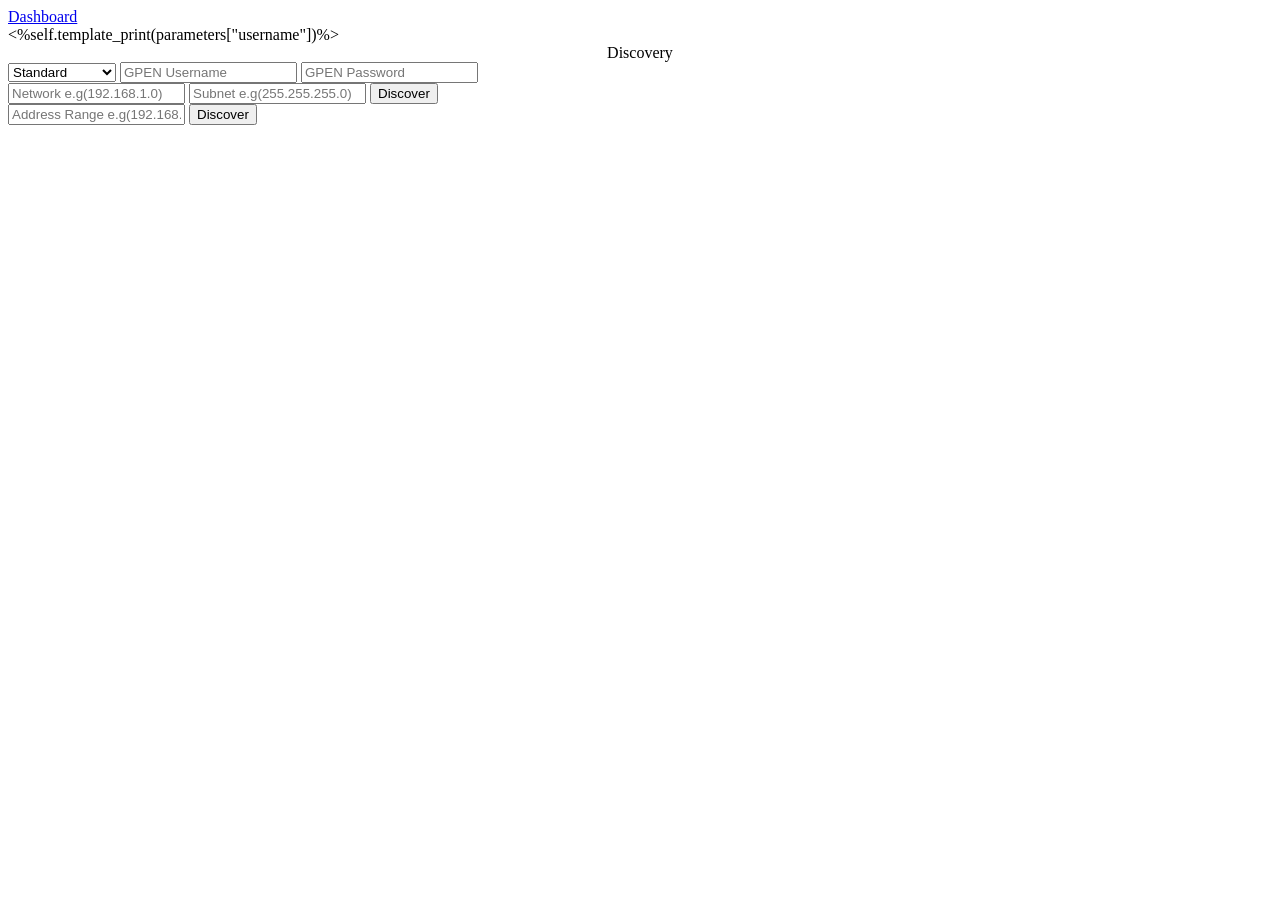
==== WebServer/web/templates/discovery.html @ e3db875b "Add files via upload Most up to date version of the webserver." ====
<!DOCTYPE html>
<html>
	<head>
		<meta content="text/html;charset=utf-8" http-equiv="Content-Type">
		<meta content="utf-8" http-equiv="encoding">
		<link rel="stylesheet" href="css/classes.css">
		<link rel="stylesheet" href="css/ids.css">
	</head>
	<body>
		<div class="pagewrap" id="discovery-pagewrap">
			<div class="hidden" id="disabling-overlay"></div>
			<div class="hidden" id="loader-container"><div class="lds-dual-ring"></div></div>
			<div class="phantom-spacer horizontal-pane-spacer hidden" id="phantom-horizontal-spacer"></div>
			<div class="header" id="discovery-header">
				<div class="nav-bar">
					<a href="/dashboard"><div class="header-text nav-bar-item">Dashboard</div></a>
				</div>
				<div class="header-text" id="account-button" onclick="post('deauthenticate', {}, true)"><%self.template_print(parameters["username"])%></div>
			</div>
			<div class="body" id="discovery-form">
				<div class="header" id="discovery-form-header">
					<center><span class="header-text" id="discovery-form-header-text">Discovery</span></center>
				</div>
				<div class="body" id="discovery-form-body">
					<select name="methodselect" class="selectbox" id="methodselect-selectbox" onchange="change_discovery_form()">
						<option value="standard" selected>Standard</option>
						<option value="cdir">CDIR Notation</option>
					</select>
					<input type="text" name="gpen-username" class="textbox textbox-no-status bottom-margin" id="gpen-username-textbox" placeholder="GPEN Username">
					<input type="password" name="gpen-password" class="textbox textbox-no-status bottom-margin" id="gpen-password-textbox" placeholder="GPEN Password">
					<div class="interchangable-fields visible" id="standard-fields">
						<input type="text" name="network" class="textbox textbox-no-status bottom-margin standard" id="discovery-network-textbox" placeholder="Network e.g(192.168.1.0)">
						<input type="text" name="subnet" class="textbox textbox-no-status bottom-margin standard" id="discovery-subnet-textbox" placeholder="Subnet e.g(255.255.255.0)">
						<input type="button" name="discoverstandard" class="button standard" id="discovery-discoverstandard-button" onclick="standard_discover()" value="Discover">
					</div>
					<div class="interchangable-fields hidden" id="cdir-fields">
						<input type="text" name="addressrange" class="textbox textbox-no-status bottom-margin cdir" id="discovery-addressrange-textbox" placeholder="Address Range e.g(192.168.1.0/24)">
						<input type="button" name="discovercdir" class="button cdir" id="discovery-discovercdir-button" onclick="cdir_discover()" value="Discover">
					</div>
				</div>
			</div>
			<div class="body" id="data-table-body">
				<table id="title-table" class="discovery-table"></table>
				<table id="data-table" class="discovery-table"></table>
			</div>
		</div>
		<script type="text/javascript" src="scripts/functions.js"></script>
		<script type="text/javascript" src="scripts/discovery.js"></script>
	</body>
</html>
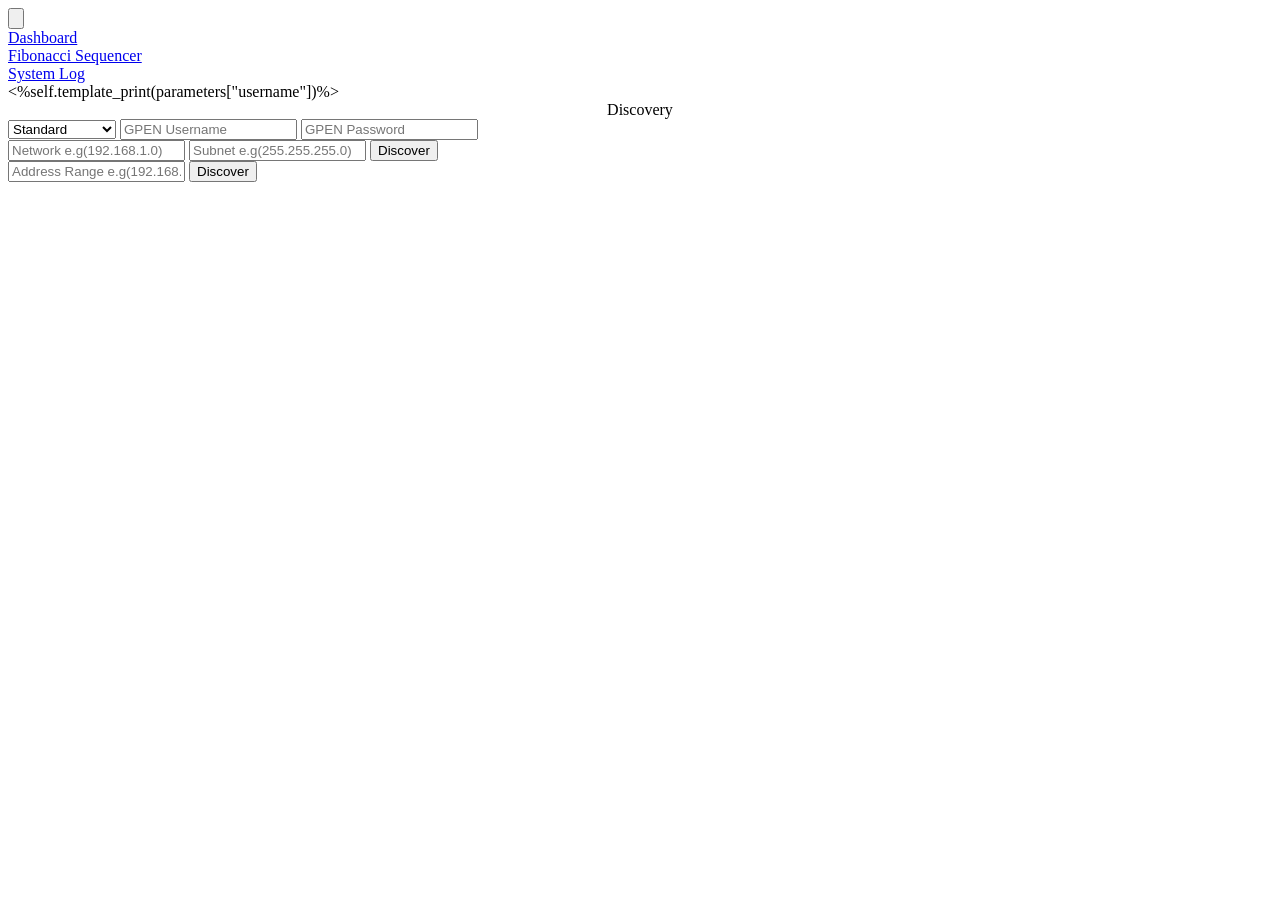
==== commit 28055a9e: "Add files via upload The previous version of the server only supported HTTP 1 and operated on a sing" ====
--- a/WebServer/web/templates/discovery.html
+++ b/WebServer/web/templates/discovery.html
@@ -9,11 +9,17 @@
 	<body>
 		<div class="pagewrap" id="discovery-pagewrap">
 			<div class="hidden" id="disabling-overlay"></div>
+			<div class="hidden alert-container" id="alert-box">
+				<div id="alert-message"></div>
+				<input name="renew-session" type="button" class="button" id="alert-okay-button" value="">
+			</div>
 			<div class="hidden" id="loader-container"><div class="lds-dual-ring"></div></div>
 			<div class="phantom-spacer horizontal-pane-spacer hidden" id="phantom-horizontal-spacer"></div>
 			<div class="header" id="discovery-header">
 				<div class="nav-bar">
 					<a href="/dashboard"><div class="header-text nav-bar-item">Dashboard</div></a>
+					<a href="/fsequence?limit=100"><div class="header-text nav-bar-item">Fibonacci Sequencer</div></a>
+				    <a href="/systemlog"><div class="header-text nav-bar-item">System Log</div></a>
 				</div>
 				<div class="header-text" id="account-button" onclick="post('deauthenticate', {}, true)"><%self.template_print(parameters["username"])%></div>
 			</div>
@@ -46,5 +52,14 @@
 		</div>
 		<script type="text/javascript" src="scripts/functions.js"></script>
 		<script type="text/javascript" src="scripts/discovery.js"></script>
+		<script>
+			var timeout = strToInt(<%self.template_print(parameters["session-timeout-seconds"], end="")%>);
+			var timein  = 0;
+			
+			var intervalId = window.setInterval(function(){
+				timein++;
+				session_timeout(timeout - timein);
+			}, 1000);
+		</script>
 	</body>
 </html>
